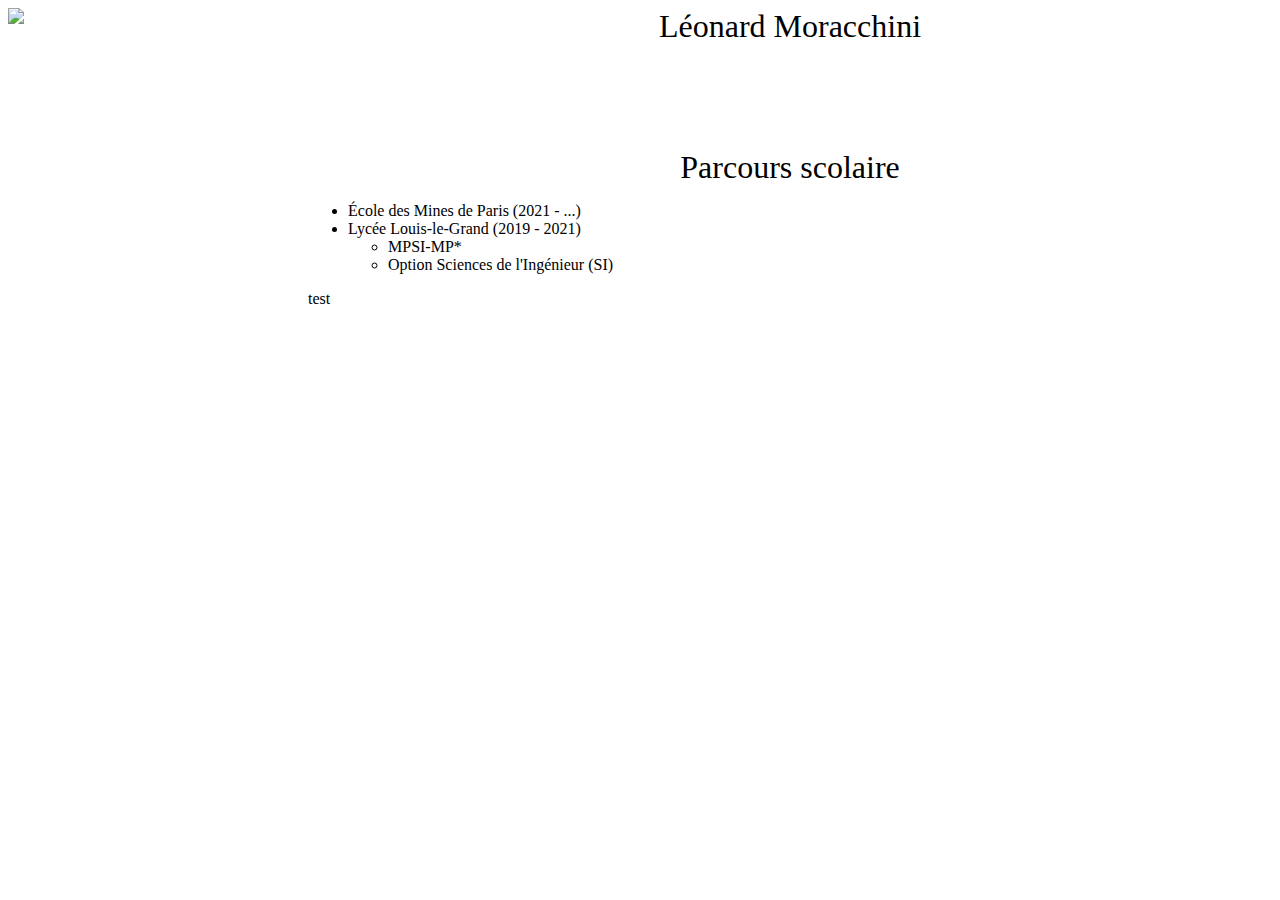
==== mynewcv.html @ de53db1b "11/02 16:17" ====
<html>
  <head>
    <!-- this is the line that matters -->
    <link rel="stylesheet" href="mynewstyle.css">  
    <meta charset="utf-8">
  </head>
<div class="container">
  <div class="header title">
      Léonard Moracchini
  </div>
  <div class="photo">

    <img src="https://media-exp1.licdn.com/dms/image/C4E03AQHIAaB7vciKYg/profile-displayphoto-shrink_200_200/0/1640089816776?e=1649894400&v=beta&t=MFAP4UTWnEtwAO6OqdupQhqKlAkwJxlhcS3mBM2Ypts">
  </div>
  <div class="education">
      <div class = "category">Parcours scolaire</div>
  <ul>
    <li>École des Mines de Paris (2021 - ...)</li>
   <li>Lycée Louis-le-Grand (2019 - 2021)
       
       <ul> <li>MPSI-MP*</li>
       <li>Option Sciences de l'Ingénieur (SI)</li></ul>
  
   </li>
   </ul></div>
  <div class="association">test</div>
</div>
---- mynewstyle.css ----
.container {
    display: grid;
    grid-template-columns: 300px 1fr;
  grid-template-areas: 
    "photo header"
    "columns education "
    "columns association"
    ;
  grid-template-rows: 1fr 1fr 1fr;
  }

.photo {grid-area: photo}
.header {
    grid-area: header;
    ;
}

.column {
    grid-area: columns;
    ;
}
.education {
    grid-area: education;
    ;
}

.association {grid-area : association ; }

.category {
      
 
    color: black;
    font-size: xx-large;
    justify-self: center
  }
.title {font-size : xx-large;
    justify-self: center}
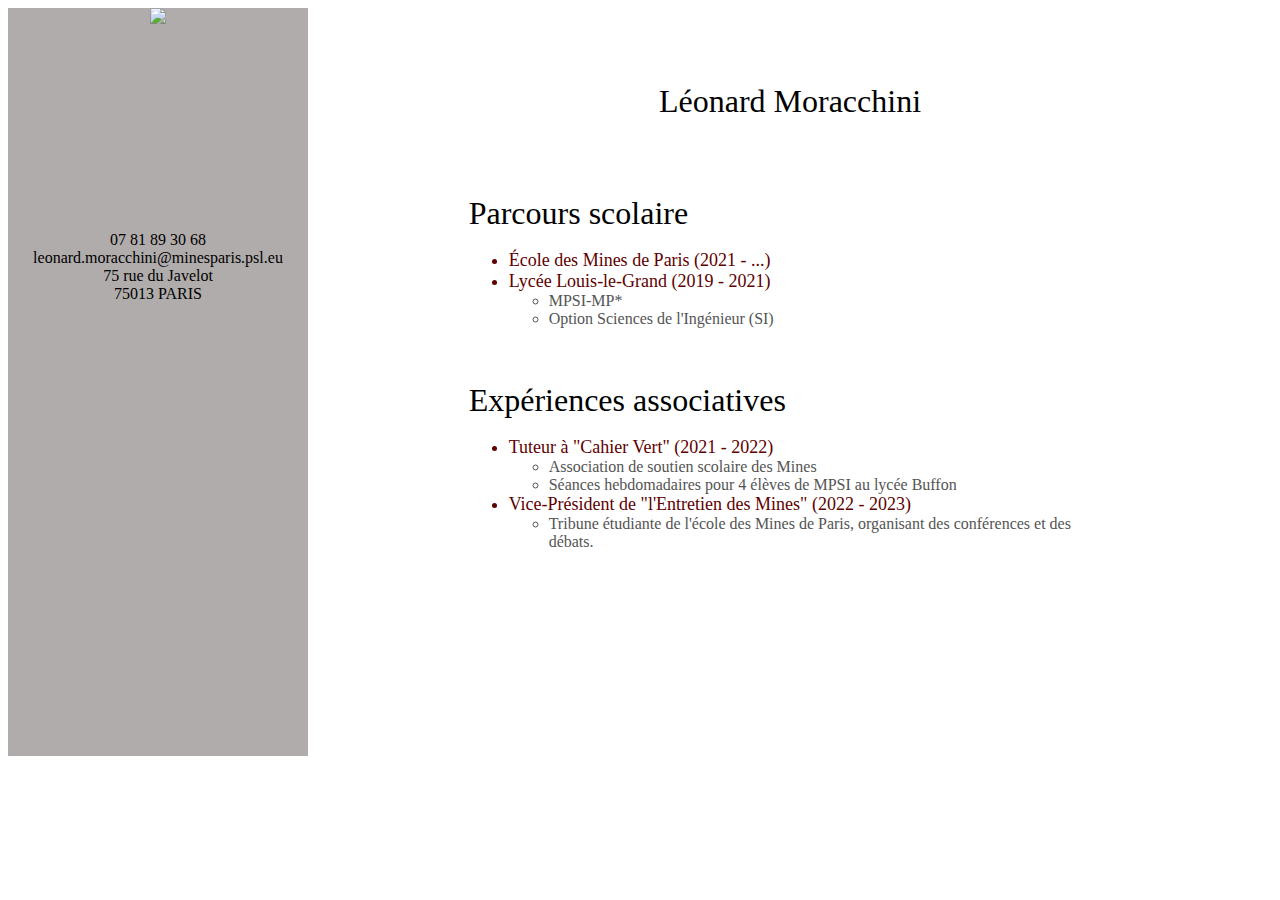
==== commit fc004f76: "14/02 17:28" ====
--- a/mynewcv.html
+++ b/mynewcv.html
@@ -1,27 +1,62 @@
 <html>
-  <head>
-    <!-- this is the line that matters -->
-    <link rel="stylesheet" href="mynewstyle.css">  
-    <meta charset="utf-8">
-  </head>
+
+<head>
+  <!-- this is the line that matters -->
+  <link rel="stylesheet" href="mynewstyle.css">
+  <meta charset="utf-8">
+</head>
 <div class="container">
   <div class="header title">
-      Léonard Moracchini
+    Léonard Moracchini
   </div>
   <div class="photo">
 
-    <img src="https://media-exp1.licdn.com/dms/image/C4E03AQHIAaB7vciKYg/profile-displayphoto-shrink_200_200/0/1640089816776?e=1649894400&v=beta&t=MFAP4UTWnEtwAO6OqdupQhqKlAkwJxlhcS3mBM2Ypts">
+
+
+    <div class = "aligned_content">
+      <img
+        src="https://static.wikia.nocookie.net/aceattorney/images/5/54/Lukepor.png/revision/latest?cb=20160902234540">
+    </div>
   </div>
+  <div class="column"><div class = "aligned_content">
+  <br>
+  <br>
+  07 81 89 30 68
+  <br>
+  
+  leonard.moracchini@minesparis.psl.eu
+  <br>
+  75 rue du Javelot
+  <br>
+  75013 PARIS
+  </div>
+  </div>
+
   <div class="education">
-      <div class = "category">Parcours scolaire</div>
-  <ul>
-    <li>École des Mines de Paris (2021 - ...)</li>
-   <li>Lycée Louis-le-Grand (2019 - 2021)
-       
-       <ul> <li>MPSI-MP*</li>
-       <li>Option Sciences de l'Ingénieur (SI)</li></ul>
-  
-   </li>
-   </ul></div>
-  <div class="association">test</div>
-</div>+    <div class="category">Parcours scolaire</div>
+    <div class = "first_bullet" ><ul>
+      <li>École des Mines de Paris (2021 - ...)</li>
+      <li>Lycée Louis-le-Grand (2019 - 2021)
+
+        <ul>
+          <li>MPSI-MP*</li>
+          <li>Option Sciences de l'Ingénieur (SI)</li>
+        </ul>
+
+      </li>
+    </div>
+    </ul>
+  </div>
+  <div class="association">
+    <div class= "category"> Expériences associatives </div>
+    <div class = "first_bullet"><ul>
+      <li> Tuteur à "Cahier Vert" (2021 - 2022)
+        <ul> <li>Association de soutien scolaire des Mines</li>
+        <li> Séances hebdomadaires pour 4 élèves de MPSI au lycée Buffon</li></ul>
+      </li>
+      <li> Vice-Président de "l'Entretien des Mines" (2022 -  2023)
+        <ul><li>Tribune étudiante de l'école des Mines de Paris, organisant des conférences et des débats.</li></ul>
+
+      </li>
+    </ul></div> 
+   </div>
--- a/mynewstyle.css
+++ b/mynewstyle.css
@@ -1,37 +1,58 @@
 .container {
-    display: grid;
-    grid-template-columns: 300px 1fr;
-  grid-template-areas: 
-    "photo header"
-    "columns education "
-    "columns association"
-    ;
-  grid-template-rows: 1fr 1fr 1fr;
-  }
+  display: grid;
+  grid-template-columns: 300px 1fr 4fr 1fr;
+  grid-template-areas:
+    "photo blank1 header blank2"
+    "columns blank1 education blank2 "
+    "columns blank1 association blank2"
+    "columns blank1 competences blank2"
+  ;
+  grid-template-rows: 1fr 1fr 1fr 1fr;
+}
+.blank {grid-area: blank1;}
+.photo {
+  grid-area: photo;
+  background-color: rgb(176, 172, 172);
+   ;
+  
+}
 
-.photo {grid-area: photo}
+.competences { grid-area : competences ;}
 .header {
-    grid-area: header;
-    ;
+  grid-area: header;
+  background-color: rgb(176, 172, 172));
+  margin : auto ;
 }
 
 .column {
-    grid-area: columns;
-    ;
-}
-.education {
-    grid-area: education;
-    ;
+  grid-area: columns;
+  background-color: rgb(176, 172, 172);
 }
 
-.association {grid-area : association ; }
+.education {
+  grid-area: education;
+  
+}
+
+.association {
+  grid-area: association;
+}
 
 .category {
-      
- 
-    color: black;
-    font-size: xx-large;
-    justify-self: center
-  }
-.title {font-size : xx-large;
-    justify-self: center}+
+
+  color: #000000;
+  font-size: xx-large;
+   
+}
+
+.title {
+  font-size: xx-large;
+   
+}
+
+.aligned_content {text-align: center ;}
+
+.first_bullet{ color : rgb(94, 0, 0); font-size : large}
+
+li li{ color : rgb(84, 84, 84); font-size : medium}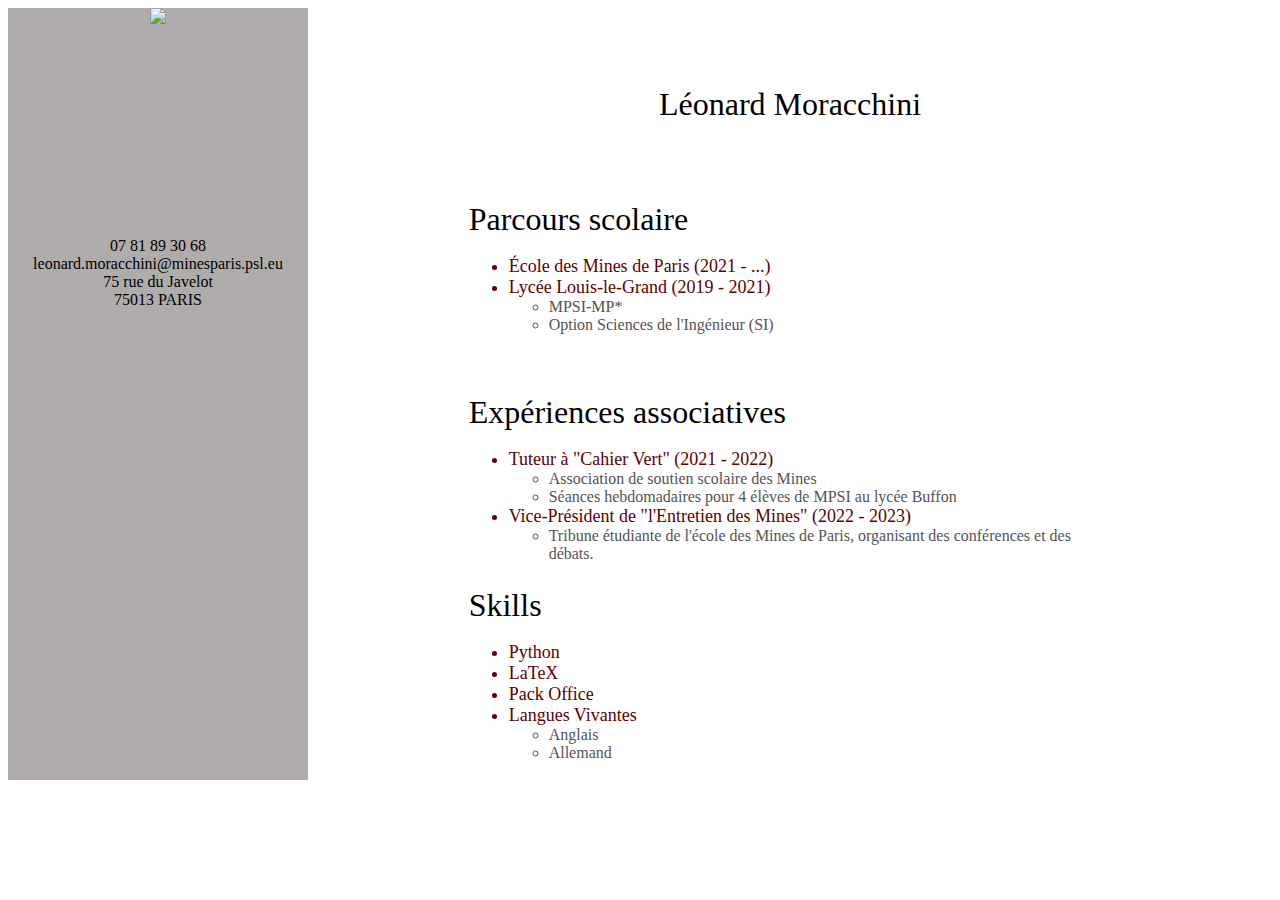
==== commit fc5317cb: "14/02 18:55" ====
--- a/mynewcv.html
+++ b/mynewcv.html
@@ -60,3 +60,15 @@
       </li>
     </ul></div> 
    </div>
+   <div class = competences> <div class = "category"> Skills</div>
+  <div class = "first_bullet"><ul>
+    <li>Python</li>
+    <li>LaTeX</li>
+    <li>Pack Office</li>
+    <li>Langues Vivantes 
+      <ul> <li>Anglais</li><li>Allemand</li> </ul>
+    </li>
+
+  </ul></div> </div>
+
+   </div>
